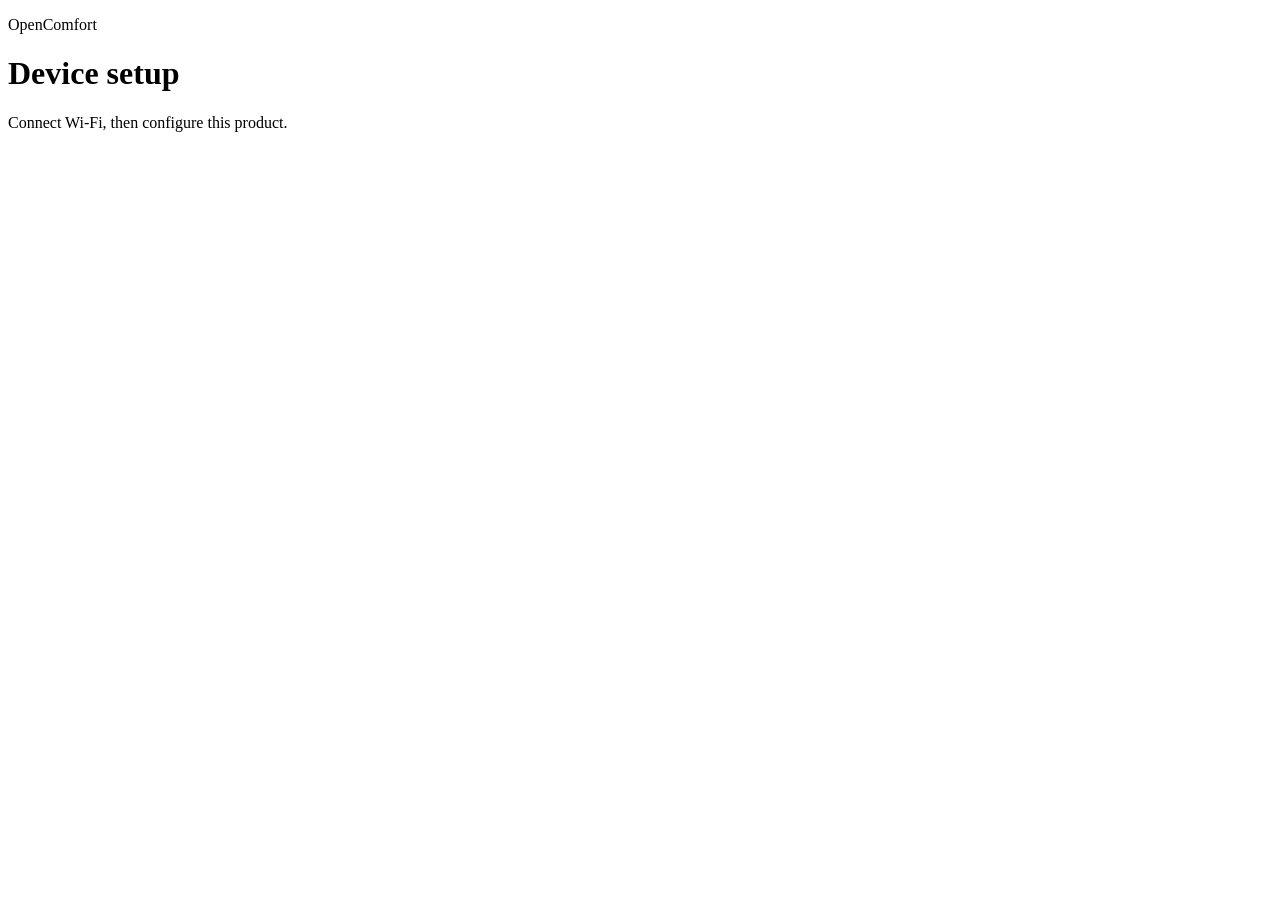
==== main/spiffs/www/index.html @ 672ed07b "feat: implement modular OpenComfort MVP architecture Replace the non-buildable skeleton with a produ" ====
<!DOCTYPE html>
<html lang="en">
<head>
  <meta charset="utf-8" />
  <meta name="viewport" content="width=device-width, initial-scale=1" />
  <title>OpenComfort Setup</title>
  <link rel="stylesheet" href="/css/app.css" />
</head>
<body>
  <main class="shell">
    <header class="brand">
      <p class="brand__eyebrow">OpenComfort</p>
      <h1 id="title">Device setup</h1>
      <p id="subtitle" class="lede">Connect Wi‑Fi, then configure this product.</p>
    </header>

    <oc-stepper id="steps"></oc-stepper>
    <oc-alert id="alert" hidden></oc-alert>

    <section id="panel" class="panel"></section>
  </main>
  <script src="/js/app.js"></script>
</body>
</html>
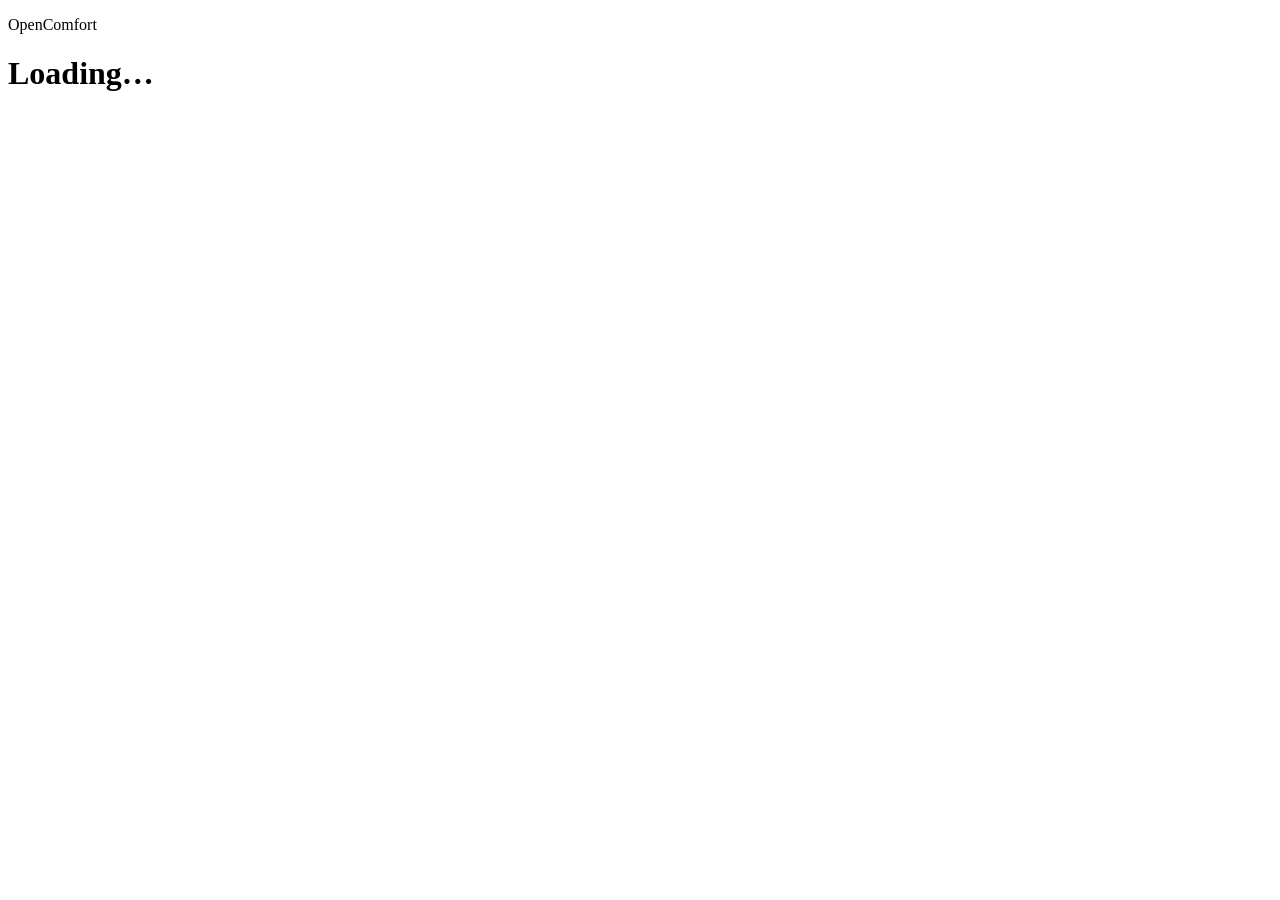
==== commit 2868f98f: "feat: redesign the setup and runtime portal Setup is now three steps with an iOS-style network list " ====
--- a/main/spiffs/www/index.html
+++ b/main/spiffs/www/index.html
@@ -3,21 +3,13 @@
 <head>
   <meta charset="utf-8" />
   <meta name="viewport" content="width=device-width, initial-scale=1" />
-  <title>OpenComfort Setup</title>
+  <title>OpenComfort setup</title>
   <link rel="stylesheet" href="/css/app.css" />
 </head>
 <body>
-  <main class="shell">
-    <header class="brand">
-      <p class="brand__eyebrow">OpenComfort</p>
-      <h1 id="title">Device setup</h1>
-      <p id="subtitle" class="lede">Connect Wi‑Fi, then configure this product.</p>
-    </header>
-
-    <oc-stepper id="steps"></oc-stepper>
-    <oc-alert id="alert" hidden></oc-alert>
-
-    <section id="panel" class="panel"></section>
+  <main class="shell" id="app" aria-live="polite">
+    <p class="eyebrow">OpenComfort</p>
+    <h1>Loading…</h1>
   </main>
   <script src="/js/app.js"></script>
 </body>
